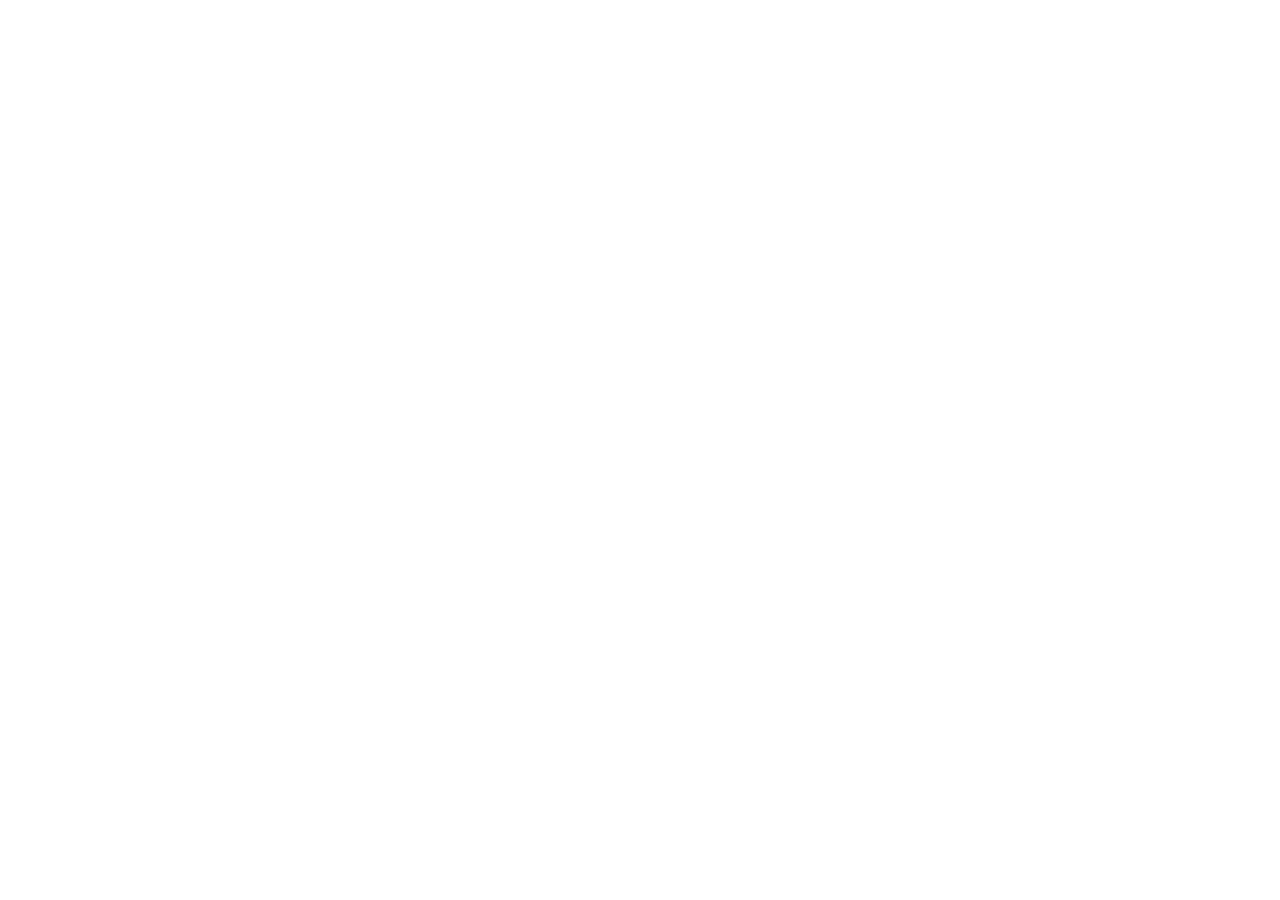
==== index.html @ 4ef6b559 "1st commite" ====
<!DOCTYPE html>
<html lang="en">
<head>
    <meta charset="UTF-8">
    <meta name="viewport" content="width=device-width, initial-scale=1.0">
    <title>Document</title>
</head>
<body>


    <script></script>
    
</body>
</html>
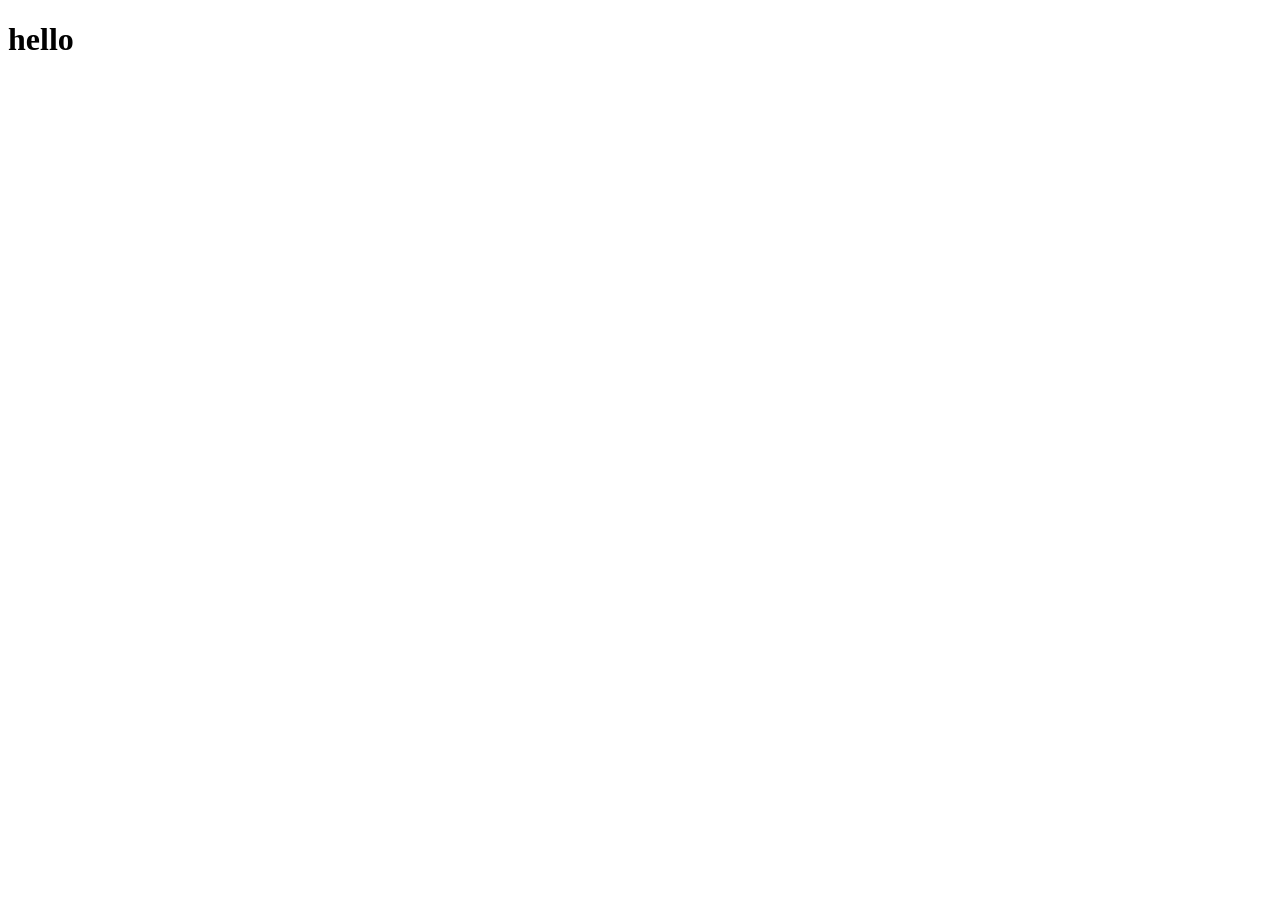
==== commit 526c38d5: "4th commite" ====
--- a/index.html
+++ b/index.html
@@ -6,9 +6,10 @@
     <title>Document</title>
 </head>
 <body>
+<h1>hello</h1>
 
-
-    <script></script>
+    <script scr="./script.js"></script>
+    
     
 </body>
 </html>
